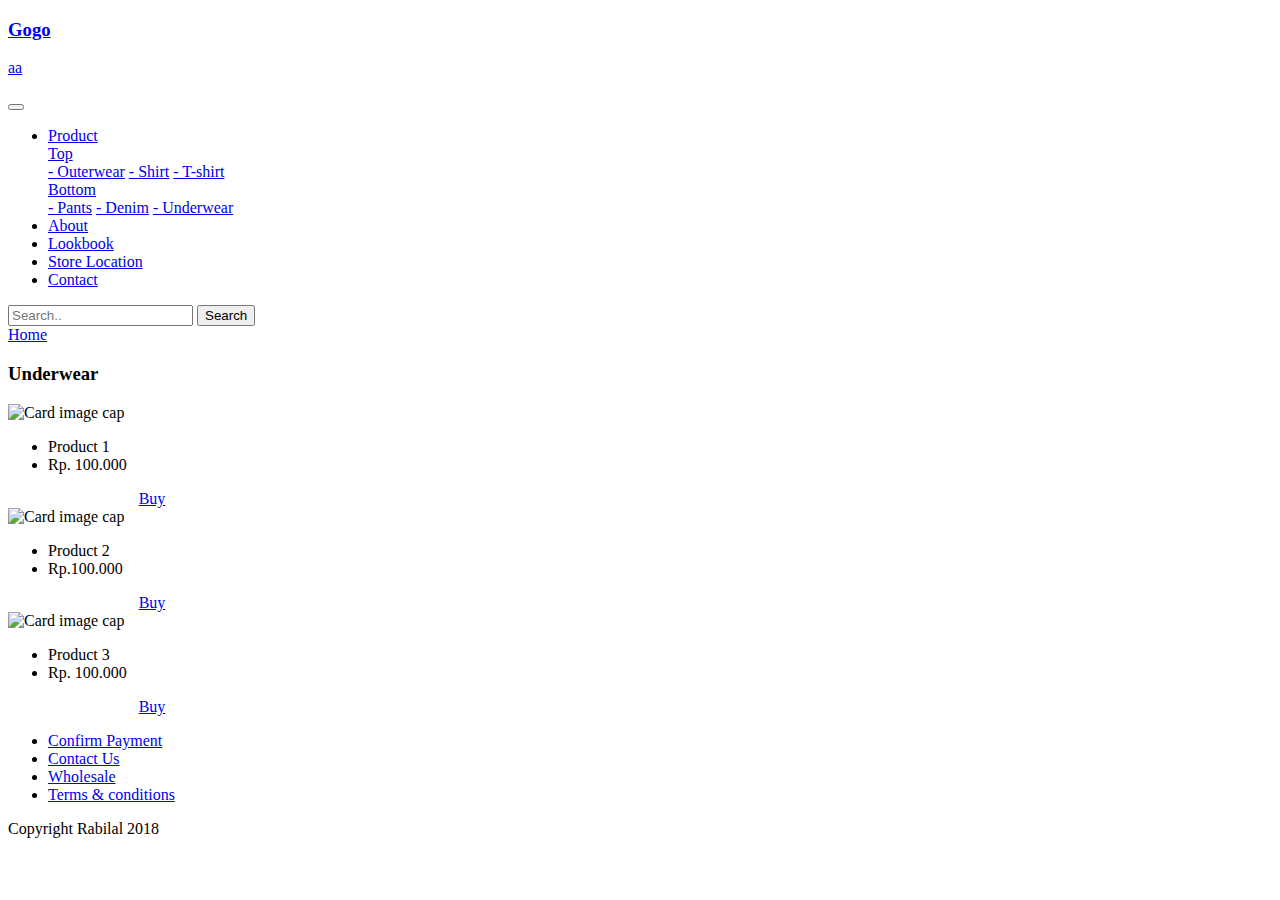
==== underwear.html @ a5cbe526 "aa" ====
<!doctype html>
<html lang="en">

<head>
    <!-- Required meta tags -->
    <meta charset="utf-8">
    <meta name="viewport" content="width=device-width, initial-scale=1, shrink-to-fit=no">

    <!-- Bootstrap CSS -->
    <link rel="stylesheet" href="css/bootstrap.min.css">
    <link rel="stylesheet" href="css/style.css">
    <link href="https://fonts.googleapis.com/css?family=Rokkitt" rel="stylesheet">
    <title>Gogo</title>
</head>

<body>
    <div class="header">
        <nav class="navbar fixed-top navbar-expand-lg navbar-light bg-light">
            <a class="navbar-brand" href="index.html">
                <h3>Gogo</h3>
                <p>aa</p>
            </a>
            <button class="navbar-toggler" type="button" data-toggle="collapse" data-target="#navbarSupportedContent" aria-controls="navbarSupportedContent"
                aria-expanded="false" aria-label="Toggle navigation">
                <span class="navbar-toggler-icon"></span>
            </button>

            <div class="collapse navbar-collapse justify-content-end" id="navbarSupportedContent">
                <ul class="navbar-nav ml-auto">
                    <li class="nav-item dropdown active">
                        <a class="nav-link dropdown-toggle" href="#" id="navbarDropdown" role="button" data-toggle="dropdown" aria-haspopup="true"
                            aria-expanded="false">
                            Product
                        </a>
                        <div class="dropdown-menu" aria-labelledby="navbarDropdown">
                            <a class="dropdown-item disabled" href="#">Top</a>
                            <div class="dropdown-divider"></div>
                            <a class="dropdown-item" href="Outerwear.html">- Outerwear</a>
                            <a class="dropdown-item" href="shirt.html">- Shirt</a>
                            <a class="dropdown-item" href="t.html">- T-shirt</a>
                            <br>
                            <a class="dropdown-item disabled" href="#">Bottom</a>
                            <div class="dropdown-divider"></div>
                            <a class="dropdown-item" href="pants.html">- Pants</a>
                            <a class="dropdown-item" href="denim.html">- Denim</a>
                            <a class="dropdown-item" href="underwear.html">- Underwear</a>
                        </div>
                    </li>
                    <li class="nav-item active">
                        <a class="nav-link" href="#">About
                        </a>
                    </li>
                    <li class="nav-item active">
                        <a class="nav-link" href="#">Lookbook</a>
                    </li>
                    <li class="nav-item active">
                        <a class="nav-link" href="#">Store Location</a>
                    </li>
                    <li class="nav-item active">
                        <a class="nav-link" href="#">Contact</a>
                    </li>
                </ul>
                <form class="form-inline my-2 my-lg-0">
                    <input class="form-control mr-sm-2" type="search" placeholder="Search.." aria-label="Search">
                    <button class="btn my-2 my-sm-0" type="submit">Search</button>
                </form>
            </div>
        </nav>
    </div>

    <div class="container-fluid">
        <div class="head-menu">
            <a href="index.html>">Home</a>
            <h3>Underwear</h3>
        </div>

        <div class="row justify-content-center">
            <div class="col-3">
                <div class="catalog">
                    <div class="card border-0" style="width: 18rem;">
                        <img class="card-img-top" src="https://images.unsplash.com/photo-1432064308058-7262c211d2fa?ixlib=rb-0.3.5&ixid=eyJhcHBfaWQiOjEyMDd9&s=c35a3f912ac71ab124d19ff120faa648&auto=format&fit=crop&w=750&q=80"
                            alt="Card image cap">

                        <ul class="list-group list-group-flush">
                            <li class="list-group-item">Product 1</li>
                            <li class="list-group-item">Rp. 100.000</li>
                        </ul>

                        <a href="#" class="card-link">
                            <center>Buy</center>
                        </a>

                    </div>
                </div>
            </div>

            <div class="col-3">
                <div class="catalog">
                    <div class="card border-0" style="width: 18rem;">
                        <img class="card-img-top" src="https://images.unsplash.com/photo-1521063060117-7b0207e2c40f?ixlib=rb-0.3.5&ixid=eyJhcHBfaWQiOjEyMDd9&s=672f8423f35848c53033f3ea66db8e09&auto=format&fit=crop&w=751&q=80"
                            alt="Card image cap">

                        <ul class="list-group list-group-flush">
                            <li class="list-group-item">Product 2</li>
                            <li class="list-group-item">Rp.100.000</li>
                        </ul>

                        <a href="#" class="card-link">
                            <center>Buy</center>
                        </a>

                    </div>
                </div>
            </div>

            <div class="col-3">
                <div class="catalog">
                    <div class="card border-0" style="width: 18rem;">
                        <img class="card-img-top" src="https://images.unsplash.com/photo-1485395037613-e83d5c1f5290?ixlib=rb-0.3.5&ixid=eyJhcHBfaWQiOjEyMDd9&s=303133965924236f90bd9dc78701e444&auto=format&fit=crop&w=750&q=80"
                            alt="Card image cap">

                        <ul class="list-group list-group-flush">
                            <li class="list-group-item">Product 3</li>
                            <li class="list-group-item">Rp. 100.000</li>
                        </ul>

                        <a href="#" class="card-link">
                            <center>Buy</center>
                        </a>

                    </div>
                </div>
            </div>
        </div>
    </div>

    <footer class="footer fixed-bottom">
        <ul class="nav justify-content-center">
            <li class="nav-item">
                <a class="nav-link active" href="#">Confirm Payment</a>
            </li>
            <li class="nav-item">
                <a class="nav-link" href="#">Contact Us</a>
            </li>
            <li class="nav-item">
                <a class="nav-link" href="#">Wholesale</a>
            </li>
            <li class="nav-item">
                <a class="nav-link" href="#">Terms & conditions</a>
            </li>
        </ul>
        <p>Copyright Rabilal 2018</p>
    </footer>

    </div>


    <!-- Optional JavaScript -->
    <!-- jQuery first, then Popper.js, then Bootstrap JS -->
    <script src="js/jquery-3.3.1.slim.min.js"></script>
    <script src="js/popper.min.js"></script>
    <script src="js/bootstrap.min.js"></script>
</body>

</html>
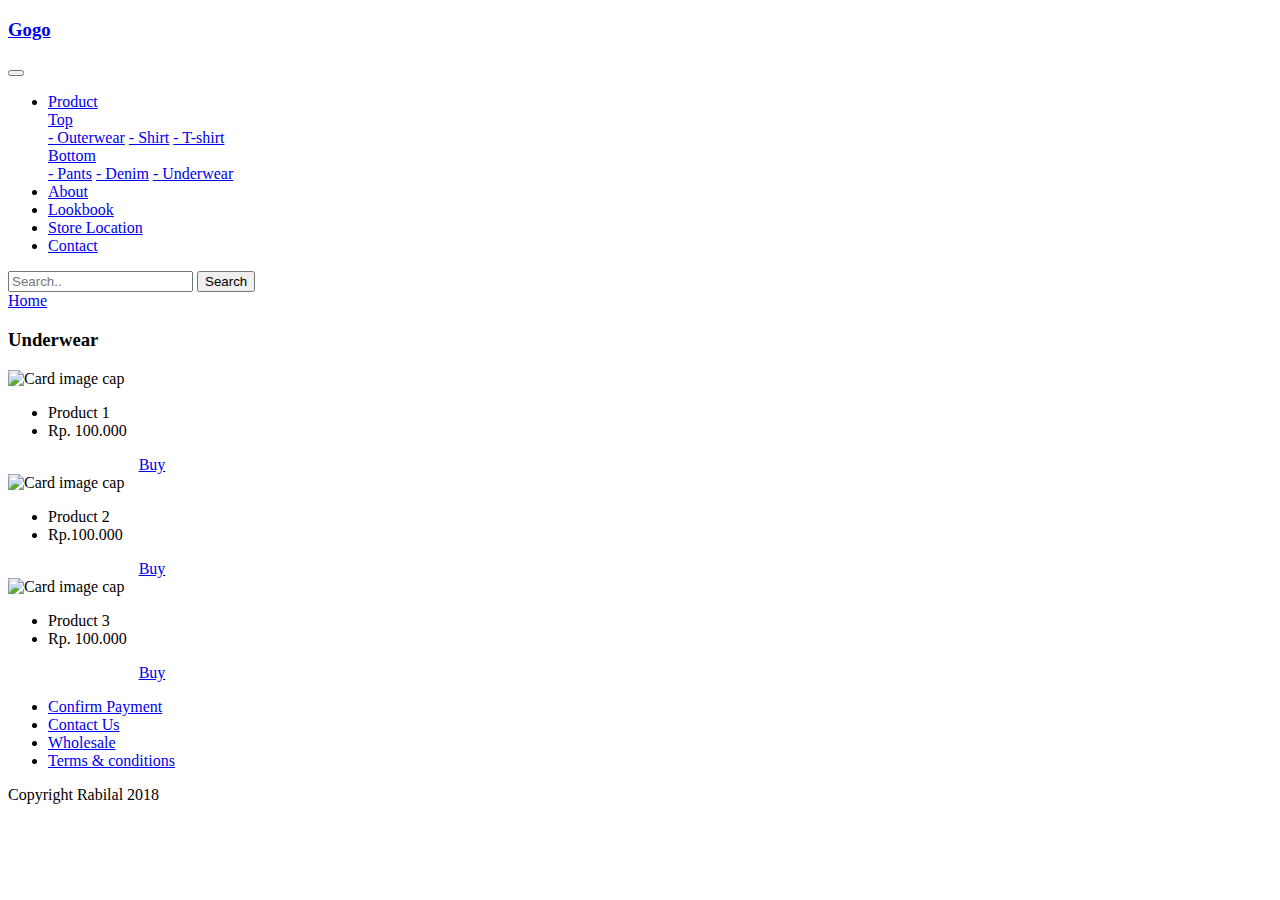
==== commit eb836c3e: "hilangin p dibawah logo" ====
--- a/underwear.html
+++ b/underwear.html
@@ -18,7 +18,6 @@
         <nav class="navbar fixed-top navbar-expand-lg navbar-light bg-light">
             <a class="navbar-brand" href="index.html">
                 <h3>Gogo</h3>
-                <p>aa</p>
             </a>
             <button class="navbar-toggler" type="button" data-toggle="collapse" data-target="#navbarSupportedContent" aria-controls="navbarSupportedContent"
                 aria-expanded="false" aria-label="Toggle navigation">
